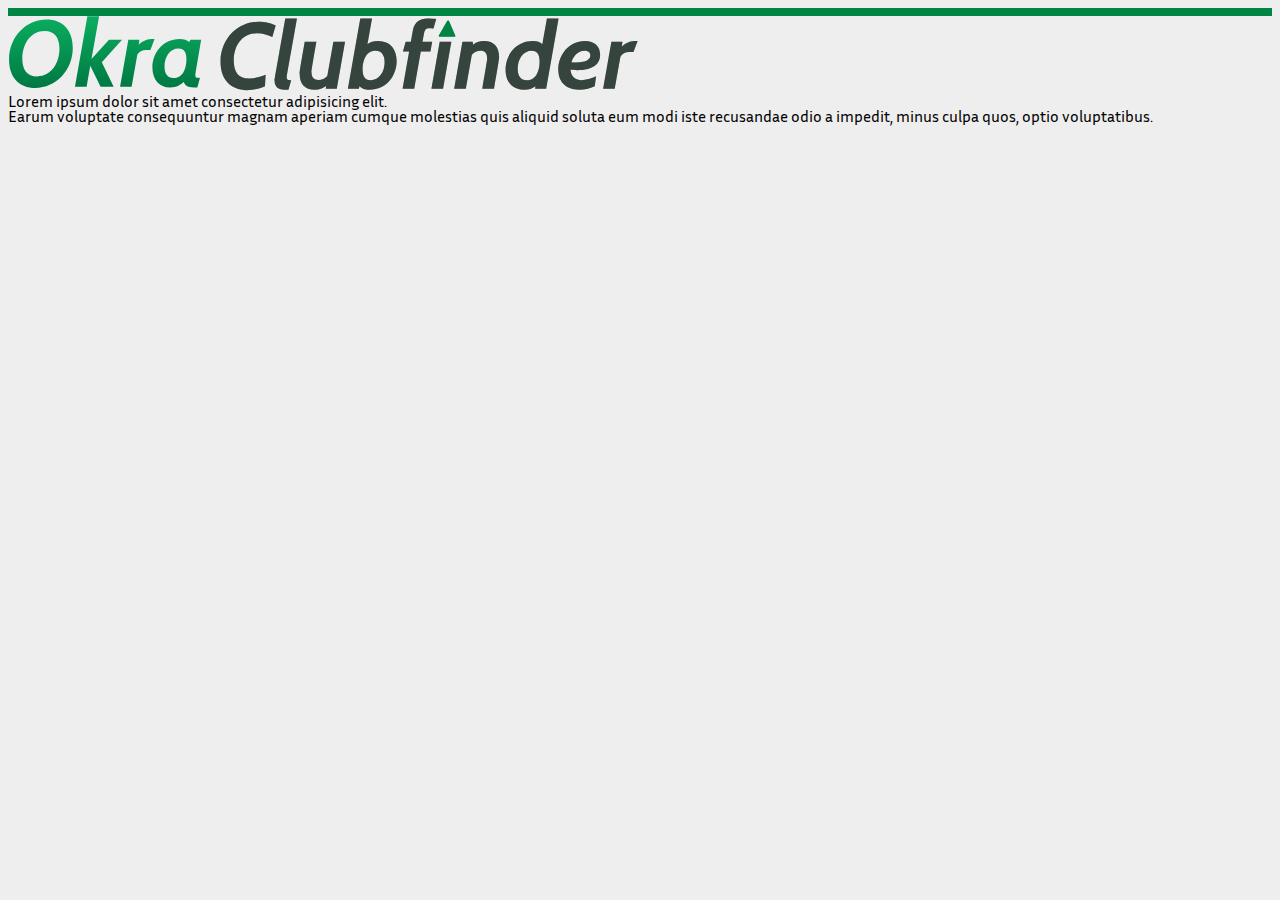
==== index.html @ 65eb5634 "base files" ====
<!DOCTYPE html>
<html lang="en">
<head>
  <meta charset="UTF-8">
  <meta name="viewport" content="width=device-width, initial-scale=1.0">
  <meta http-equiv="X-UA-Compatible" content="ie=edge">
  <link rel="stylesheet" href="css/web/fonts.css">
  <link rel="stylesheet" href="css/pure.css">
  <link rel="stylesheet" href="css/style.css">
  <title>Document</title>
</head>
<body>
  <div class="color-bar"></div>
  <object data="images/clubfinder.svg" type="image/svg+xml" style="width: 50%;"></object><br>
  Lorem ipsum dolor sit amet consectetur adipisicing elit.<br> Earum voluptate consequuntur magnam aperiam cumque molestias quis aliquid soluta eum modi iste recusandae odio a impedit, minus culpa quos, optio voluptatibus.
</body>
</html>
---- css/web/fonts.css ----
@font-face {
	font-family:'Inria Sans';
	src:	url('InriaSans-Light.eot');
	src:	url('InriaSans-Light.eot?#iefix') format('embedded-opentype'),
			url('InriaSans-Light.woff2') format('woff2'),
			url('InriaSans-Light.woff') format('woff'),
			url('InriaSans-Light.svg') format('svg');
	font-weight: 300;
	font-style: normal;
}

@font-face {
	font-family:'Inria Sans';
	src:	url('InriaSans-LightItalic.eot');
	src:	url('InriaSans-LightItalic.eot?#iefix') format('embedded-opentype'),
			url('InriaSans-LightItalic.woff2') format('woff2'),
			url('InriaSans-LightItalic.woff') format('woff'),
			url('InriaSans-LightItalic.svg') format('svg');
	font-weight: 300;
	font-style: italic;
}

@font-face {
	font-family:'Inria Sans';
	src:	url('InriaSans-Italic.eot');
	src:	url('InriaSans-Italic.eot?#iefix') format('embedded-opentype'),
			url('InriaSans-Italic.woff2') format('woff2'),
			url('InriaSans-Italic.woff') format('woff'),
			url('InriaSans-Italic.svg') format('svg');
	font-weight: 400;
	font-style: italic;
}

@font-face {
	font-family:'Inria Sans';
	src:	url('InriaSans-Regular.eot');
	src:	url('InriaSans-Regular.eot?#iefix') format('embedded-opentype'),
			url('InriaSans-Regular.woff2') format('woff2'),
			url('InriaSans-Regular.woff') format('woff'),
			url('InriaSans-Regular.svg') format('svg');
	font-weight: 400;
	font-style: normal;
}

@font-face {
	font-family:'Inria Sans';
	src:	url('InriaSans-Bold.eot');
	src:	url('InriaSans-Bold.eot?#iefix') format('embedded-opentype'),
			url('InriaSans-Bold.woff2') format('woff2'),
			url('InriaSans-Bold.woff') format('woff'),
			url('InriaSans-Bold.svg') format('svg');
	font-weight: 700;
	font-style: normal;
}

@font-face {
	font-family:'Inria Sans';
	src:	url('InriaSans-BoldItalic.eot');
	src:	url('InriaSans-BoldItalic.eot?#iefix') format('embedded-opentype'),
			url('InriaSans-BoldItalic.woff2') format('woff2'),
			url('InriaSans-BoldItalic.woff') format('woff'),
			url('InriaSans-BoldItalic.svg') format('svg');
	font-weight: 700;
	font-style: italic;
}
---- css/style.css ----
html{
  font-family: 'Inria Sans';
  background: #eeeeee;
}
.color-bar{
  height: 8px;
  width: 100%;
  background-color: #008542!important;
}
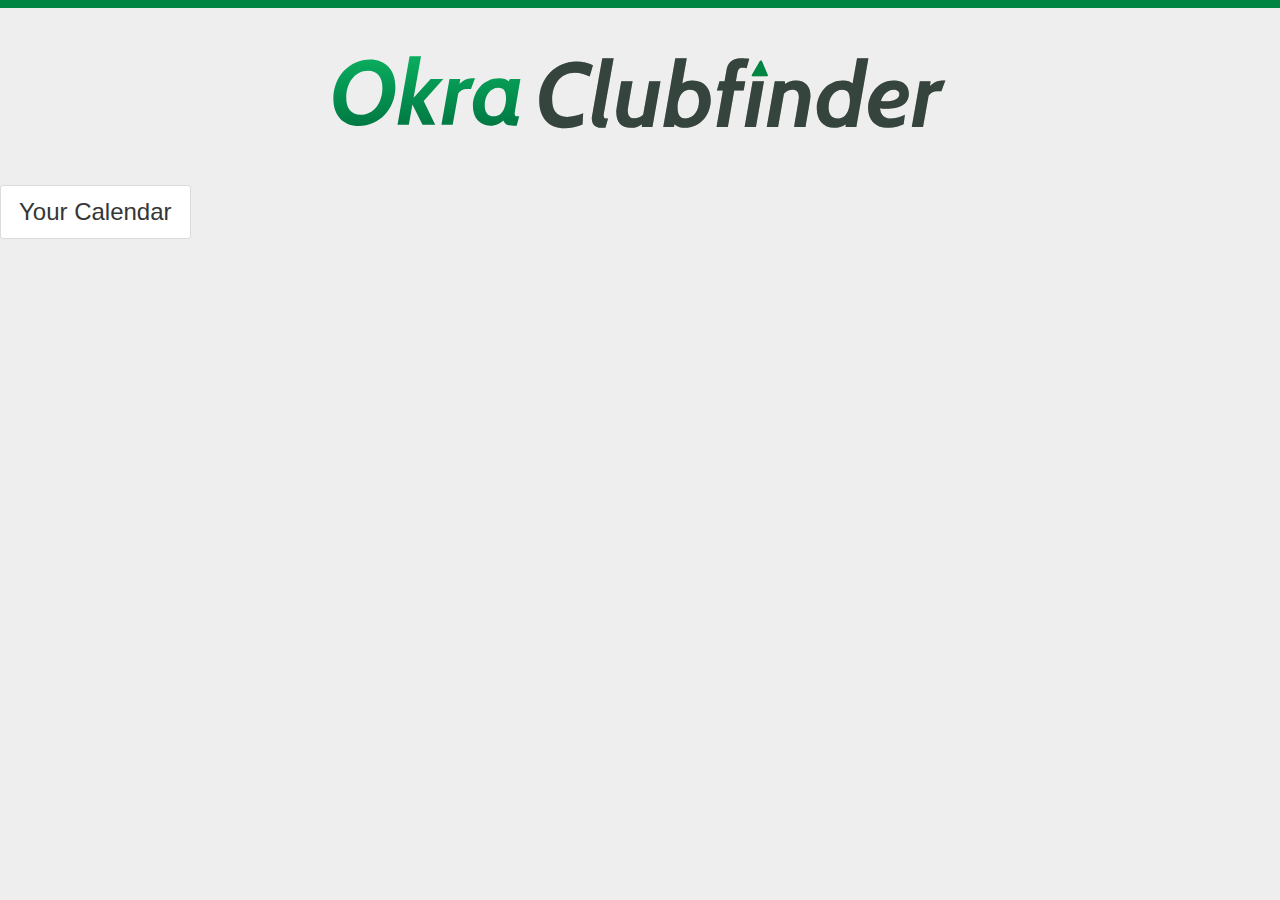
==== commit 20656799: "asdf" ====
--- a/index.html
+++ b/index.html
@@ -5,13 +5,19 @@
   <meta name="viewport" content="width=device-width, initial-scale=1.0">
   <meta http-equiv="X-UA-Compatible" content="ie=edge">
   <link rel="stylesheet" href="css/web/fonts.css">
-  <link rel="stylesheet" href="css/pure.css">
+  <link rel="stylesheet" href="css/bulma-0.6.2/css/bulma.css">
   <link rel="stylesheet" href="css/style.css">
   <title>Document</title>
 </head>
 <body>
   <div class="color-bar"></div>
-  <object data="images/clubfinder.svg" type="image/svg+xml" style="width: 50%;"></object><br>
-  Lorem ipsum dolor sit amet consectetur adipisicing elit.<br> Earum voluptate consequuntur magnam aperiam cumque molestias quis aliquid soluta eum modi iste recusandae odio a impedit, minus culpa quos, optio voluptatibus.
+  <div class="hero">
+    <div class="hero-body has-text-centered">
+
+      <object data="images/clubfinder.svg" type="image/svg+xml" style="width: 50%;"></object><br>
+    </div>
+  </div>
+<a class="button is-large" href="">Your Calendar</a>
+
 </body>
 </html>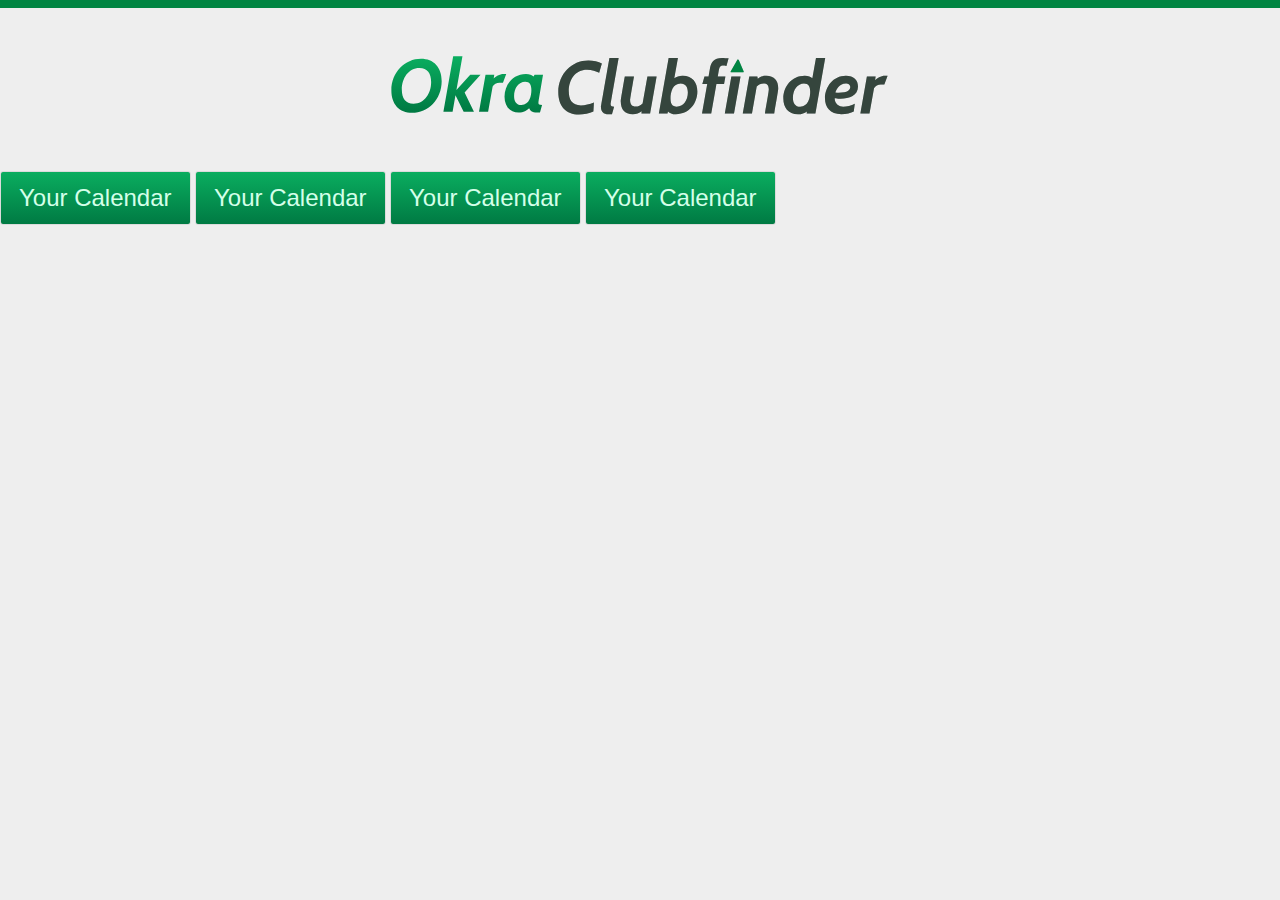
==== commit 9694bd30: "added buttons and colors" ====
--- a/index.html
+++ b/index.html
@@ -14,10 +14,13 @@
   <div class="hero">
     <div class="hero-body has-text-centered">
 
-      <object data="images/clubfinder.svg" type="image/svg+xml" style="width: 50%;"></object><br>
+      <object data="images/clubfinder.svg" type="image/svg+xml" style="width: 75%; max-width: 500px;"></object><br>
     </div>
   </div>
-<a class="button is-large" href="">Your Calendar</a>
+  <a class="button is-large" href="">Your Calendar</a>
+  <a class="button is-large" href="">Your Calendar</a>
+  <a class="button is-large" href="">Your Calendar</a>
+  <a class="button is-large" href="">Your Calendar</a>
 
 </body>
 </html>--- a/css/style.css
+++ b/css/style.css
@@ -6,4 +6,14 @@
   height: 8px;
   width: 100%;
   background-color: #008542!important;
+}
+:root{
+  --green: #008542;
+}
+.button{
+  background: linear-gradient(#0AAD5F, #007A43 );
+  color: #D4FFE9;
+}
+.button:hover{
+  color: rgb(167, 211, 188);
 }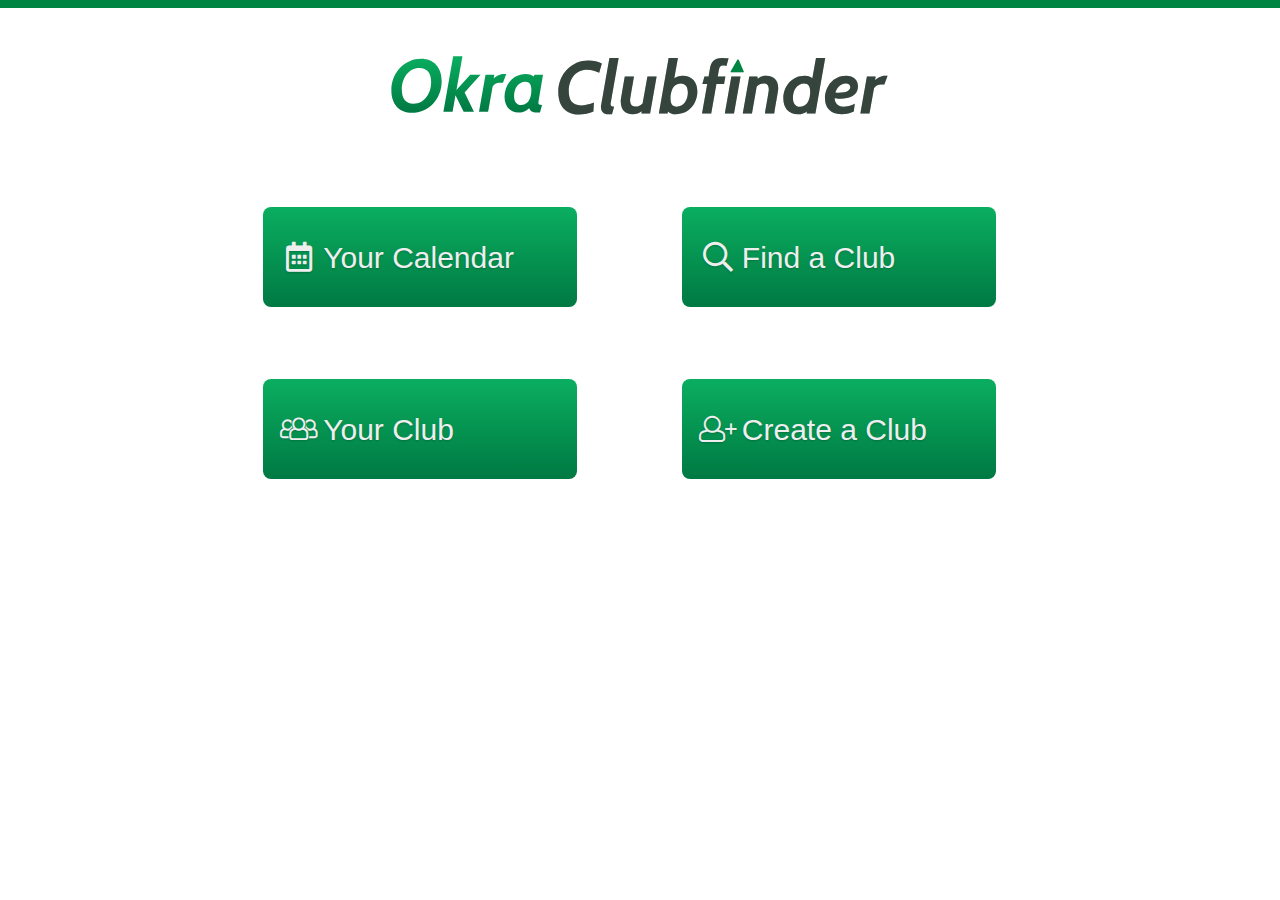
==== commit a959a4ce: "front page and favicon" ====
--- a/index.html
+++ b/index.html
@@ -1,26 +1,77 @@
 <!DOCTYPE html>
 <html lang="en">
 <head>
+  <link rel="apple-touch-icon" sizes="180x180" href="images/icons/apple-touch-icon.png">
+  <link rel="icon" type="image/png" sizes="32x32" href="images/icons/favicon-32x32.png">
+  <link rel="icon" type="image/png" sizes="16x16" href="images/icons/favicon-16x16.png">
+  <link rel="manifest" href="images/icons/site.webmanifest">
+  <link rel="mask-icon" href="images/icons/safari-pinned-tab.svg" color="#5bbad5">
+  <meta name="msapplication-TileColor" content="#da532c">
+  <meta name="theme-color" content="#ffffff">
   <meta charset="UTF-8">
   <meta name="viewport" content="width=device-width, initial-scale=1.0">
   <meta http-equiv="X-UA-Compatible" content="ie=edge">
-  <link rel="stylesheet" href="css/web/fonts.css">
+  
   <link rel="stylesheet" href="css/bulma-0.6.2/css/bulma.css">
   <link rel="stylesheet" href="css/style.css">
-  <title>Document</title>
+  <link rel="stylesheet" href="css/css/fontawesome-all.min.css">
+  <title>Clubfinder</title>
 </head>
 <body>
   <div class="color-bar"></div>
   <div class="hero">
     <div class="hero-body has-text-centered">
-
       <object data="images/clubfinder.svg" type="image/svg+xml" style="width: 75%; max-width: 500px;"></object><br>
     </div>
   </div>
-  <a class="button is-large" href="">Your Calendar</a>
-  <a class="button is-large" href="">Your Calendar</a>
-  <a class="button is-large" href="">Your Calendar</a>
-  <a class="button is-large" href="">Your Calendar</a>
+  <section>
+
+    <div class="hero">
+      <div class="hero-body">
+          <div class="columns">
+            <div class="column is-one-fifth"></div>
+              <div class="column front-page-button is-one-quarter">
+                  <span class="icon is-large">
+                    <i class="far fa-calendar-alt"></i> 
+                  </span>
+                  <h1>Your Calendar</h1>
+              </div>
+              <div class="column is-1"></div>
+              <div class="column front-page-button is-one-quarter">
+                  <span class="icon is-large">
+                    <i class="far fa-search"></i>
+                  </span> 
+                  <h1>Find a Club</h1>
+              </div>
+         </div>
+        </div>
+         <div class="hero-body">
+            <div class="columns">
+                <div class="column is-one-fifth"></div>
+                <div class="column front-page-button is-one-quarter">
+                  <span class="icon is-large">
+                      <i class="fal fa-users"></i>
+
+                    </span>
+                    <h1>Your Club</h1>
+                </div>
+                <div class="column is-1"></div>
+                <div class="column front-page-button is-one-quarter">
+                  <span class="icon is-large">
+                      <i class="fal fa-user-plus"></i>
+                  </span>
+                  <h1>Create a Club</h1>
+                </div>
+              </div>
+         </div>
+         
+      
+    </div>
+  </section>
+  
+  
+  
+  
 
 </body>
 </html>--- a/css/style.css
+++ b/css/style.css
@@ -1,19 +1,25 @@
-html{
-  font-family: 'Inria Sans';
-  background: #eeeeee;
-}
 .color-bar{
   height: 8px;
   width: 100%;
   background-color: #008542!important;
 }
-:root{
-  --green: #008542;
+
+.front-page-button{
+  display: flex;
+  align-items: center;
+
+  background-image: linear-gradient(-180deg, #0AAD5F 2%, #007A43 98%);
+  border-radius: 8px;
+  font-size: 30px;
+  color: #eeeeee;
+  height: 100px;
+  cursor: pointer;
+  text-shadow: 0 1px 2px rgba(0,0,0,0.20);
 }
-.button{
-  background: linear-gradient(#0AAD5F, #007A43 );
-  color: #D4FFE9;
+.front-page-button:hover{
+  color: rgb(167, 211, 188);
 }
-.button:hover{
-  color: rgb(167, 211, 188);
-}+icon{
+  padding-left: 20px;
+  padding-right: 20px;
+}
